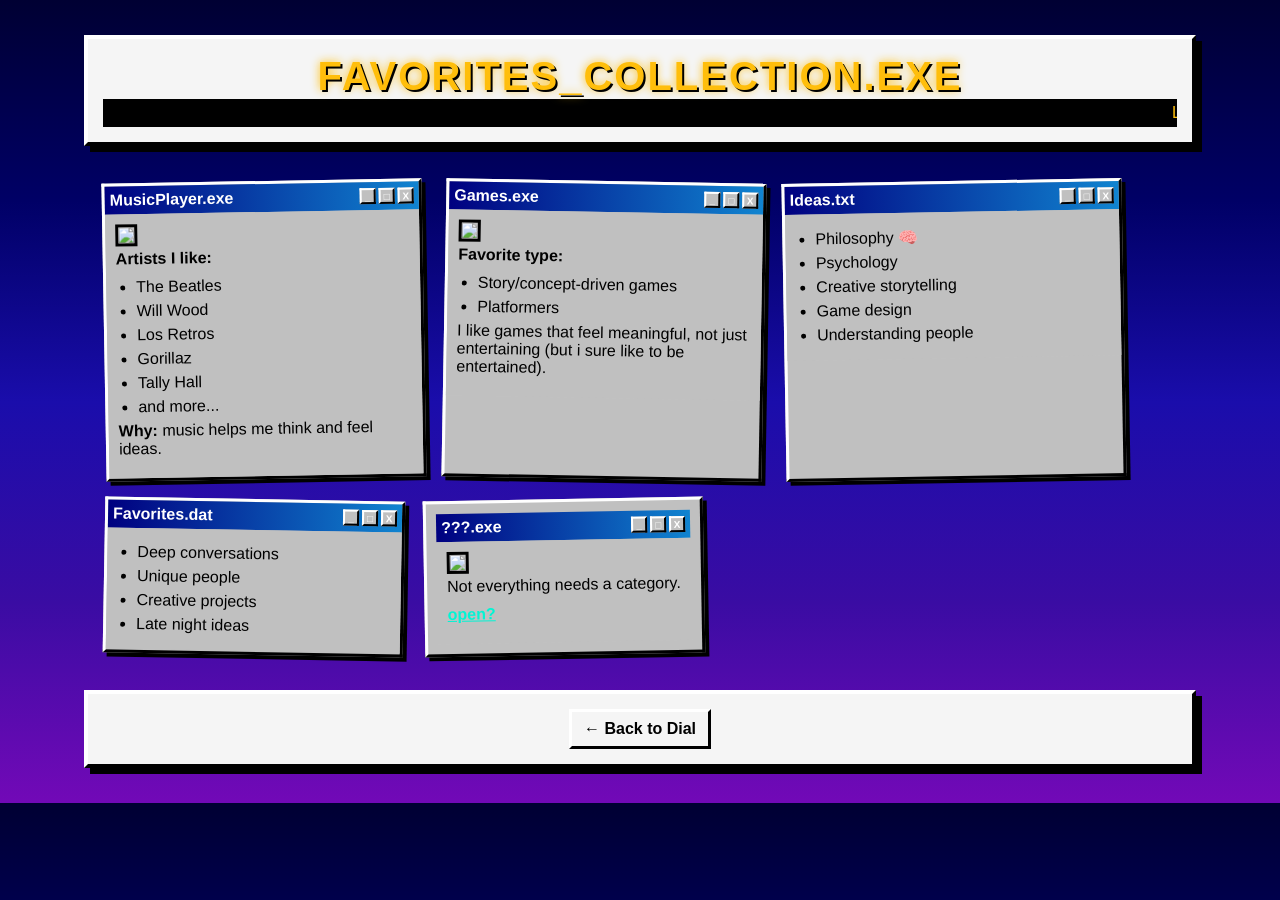
==== favorites.html @ cdbe322f "Add files via upload" ====
<!DOCTYPE html>
<html lang="es">
<head>
    <meta charset="UTF-8">
    <title>Favorites - Josue</title>
    <link rel="stylesheet" href="css/style.css">
</head>

<body>

<div class="container">

    <!-- HEADER -->
    <div class="panel" style="text-align:center;">
        <h1>FAVORITES_COLLECTION.EXE</h1>
        <div class="marquee">
            <span>Loading favorite things... music... games... ideas... random stuff...</span>
        </div>
    </div>

    <div class="desktop">

        <!-- 🪟 MUSIC -->
        <div class="window" style="width: 320px;">
            <div class="window-header">
                <span>MusicPlayer.exe</span>
                <div class="window-buttons">
                    <div class="window-btn">_</div>
                    <div class="window-btn">□</div>
                    <div class="window-btn">X</div>
                </div>
            </div>

            <div class="window-content">
                <img src="https://via.placeholder.com/250x150?text=MUSIC">

                <p><b>Artists I like:</b></p>
                <ul>
                    <li>The Beatles</li>
                    <li>Will Wood</li>
                    <li>Los Retros</li>
                    <li>Gorillaz</li>
                    <li>Tally Hall</li>
                    <li>and more...</li>
                </ul>

                <p><b>Why:</b> music helps me think and feel ideas.</p>
            </div>
        </div>

        <!-- 🪟 GAMES -->
        <div class="window" style="width: 320px;">
            <div class="window-header">
                <span>Games.exe</span>
                <div class="window-buttons">
                    <div class="window-btn">_</div>
                    <div class="window-btn">□</div>
                    <div class="window-btn">X</div>
                </div>
            </div>

            <div class="window-content">
                <img src="https://via.placeholder.com/250x150?text=GAMES">

                <p><b>Favorite type:</b></p>
                <ul>
                    <li>Story/concept-driven games</li>
                    <li>Platformers</li>
                </ul>

                <p>
                    I like games that feel meaningful, not just entertaining (but i sure like to be entertained).
                </p>
            </div>
        </div>

        <!-- 🪟 IDEAS / INTERESTS -->
        <div class="window" style="width: 340px;">
            <div class="window-header">
                <span>Ideas.txt</span>
                <div class="window-buttons">
                    <div class="window-btn">_</div>
                    <div class="window-btn">□</div>
                    <div class="window-btn">X</div>
                </div>
            </div>

            <div class="window-content">
                <ul>
                    <li>Philosophy 🧠</li>
                    <li>Psychology</li>
                    <li>Creative storytelling</li>
                    <li>Game design</li>
                    <li>Understanding people</li>
                </ul>
            </div>
        </div>

        <!-- 🪟 RANDOM FAVORITES -->
        <div class="window" style="width: 300px;">
            <div class="window-header">
                <span>Favorites.dat</span>
                <div class="window-buttons">
                    <div class="window-btn">_</div>
                    <div class="window-btn">□</div>
                    <div class="window-btn">X</div>
                </div>
            </div>

            <div class="window-content">
                <ul>
                    <li>Deep conversations</li>
                    <li>Unique people</li>
                    <li>Creative projects</li>
                    <li>Late night ideas</li>
                </ul>
            </div>
        </div>

        <!-- 🪟 VISUAL CHAOS (muy noventero) -->
        <div class="window random-box" style="width: 280px;">
            <div class="window-header">
                <span>???.exe</span>
                <div class="window-buttons">
                    <div class="window-btn">_</div>
                    <div class="window-btn">□</div>
                    <div class="window-btn">X</div>
                </div>
            </div>

            <div class="window-content">
                <img src="https://via.placeholder.com/200x120?text=???">

                <p>
                    Not everything needs a category.
                </p>

                <p>
                    <a href="#">open?</a>
                </p>
            </div>
        </div>

    </div>

    <!-- BACK -->
    <div class="panel" style="text-align:center;">
        <a href="index.html" class="button">← Back to Dial</a>
    </div>

</div>

</body>
</html>
---- css/style.css ----
/* ===== RESET BÁSICO ===== */
* {
    box-sizing: border-box;
    margin: 0;
    padding: 0;
}

/* ===== VARIABLES (PALETA 90s) ===== */
:root {
    --bg-main: linear-gradient(180deg, #1a1a40, #3a0ca3, #7209b7);
    --bg-alt: linear-gradient(135deg, #ff006e, #ffbe0b);

    --panel: #f5f5f5;
    --panel-dark: #dcdcdc;

    --text-main: #000;
    --text-alt: #fff;

    --accent1: #ff006e;
    --accent2: #00f5d4;
    --accent3: #ffbe0b;

    --border-light: #ffffff;
    --border-dark: #000000;

    --font-main: "Verdana", "Trebuchet MS", sans-serif;
}

/* ===== BODY ===== */
body {
    font-family: var(--font-main);
    background: var(--bg-main);
    color: var(--text-alt);

    /* textura tipo vieja web */
    background-image:
        repeating-linear-gradient(
            45deg,
            rgba(255,255,255,0.05) 0px,
            rgba(255,255,255,0.05) 2px,
            transparent 2px,
            transparent 6px
        );
}
body {
    font-family: var(--font-main);
    color: white;

    background: linear-gradient(
        180deg,
        #000033 0%,
        #000066 25%,
        #1a0dab 50%,
        #3a0ca3 75%,
        #7209b7 100%
    );
}
/* ===== LINKS ===== */
a {
    color: var(--accent2);
    text-decoration: underline;
    font-weight: bold;
}

a:hover {
    color: var(--accent1);
    background: #000;
}

/* ===== HEADERS ===== */
h1, h2, h3 {
    font-weight: bold;
    text-transform: uppercase;
    letter-spacing: 2px;
}

h1 {
    font-size: 2.5rem;
    color: var(--accent3);

    /* glow viejo */
    text-shadow:
        2px 2px 0 #000,
        0 0 10px var(--accent3);
}

h2 {
    font-size: 1.8rem;
    color: var(--accent2);
    text-shadow: 2px 2px 0 #000;
}

h3 {
    font-size: 1.2rem;
    color: var(--accent1);
}

/* ===== CONTENEDORES ===== */
.container {
    width: 90%;
    margin: auto;
    padding: 20px;
}

/* ===== PANEL TIPO WINDOWS 98 ===== */
.panel {
    background: var(--panel);
    color: var(--text-main);
    padding: 15px;
    margin: 15px 0;

    border-top: 4px solid var(--border-light);
    border-left: 4px solid var(--border-light);
    border-right: 4px solid var(--border-dark);
    border-bottom: 4px solid var(--border-dark);

    /* sombra dura */
    box-shadow: 6px 6px 0 #000;
}

/* ===== VARIANTE OSCURA ===== */
.panel-dark {
    background: var(--panel-dark);
}

/* ===== BOTONES RETRO ===== */
.button {
    display: inline-block;
    padding: 8px 12px;
    background: var(--panel);
    color: #000;
    text-decoration: none;

    border-top: 3px solid var(--border-light);
    border-left: 3px solid var(--border-light);
    border-right: 3px solid var(--border-dark);
    border-bottom: 3px solid var(--border-dark);

    cursor: pointer;
}

.button:hover {
    background: var(--accent3);
}

.button:active {
    border-top: 3px solid var(--border-dark);
    border-left: 3px solid var(--border-dark);
    border-right: 3px solid var(--border-light);
    border-bottom: 3px solid var(--border-light);
}

/* ===== TABLAS VINTAGE ===== */
table {
    width: 100%;
    border-collapse: collapse;
    background: white;
    color: black;
}

th {
    background: var(--accent1);
    color: white;
    padding: 10px;
    border: 2px solid black;
}

td {
    padding: 8px;
    border: 2px solid black;
}

/* ===== LISTAS ===== */
ul {
    margin-left: 20px;
}

li {
    margin: 5px 0;
}

/* ===== MARQUEE-STYLE (sin usar <marquee>) ===== */
.marquee {
    overflow: hidden;
    white-space: nowrap;
    background: black;
    color: var(--accent3);
    padding: 5px;
}

.marquee span {
    display: inline-block;
    padding-left: 100%;
    animation: scroll 10s linear infinite;
}

@keyframes scroll {
    0% { transform: translateX(0); }
    100% { transform: translateX(-100%); }
}

/* ===== IMÁGENES ===== */
img {
    border: 3px solid black;
    max-width: 100%;
}

/* ===== EFECTOS RANDOM (ESTILO CAÓTICO CONTROLADO) ===== */
.random-box {
    background: var(--bg-alt);
    padding: 10px;
    border: 3px dashed black;
    transform: rotate(-2deg);
}

/* ===== HOVER DIVERTIDO ===== */
.fun-hover:hover {
    transform: scale(1.05) rotate(1deg);
    transition: 0.2s;
}

/* ===== SCROLLBAR RETRO (webkit) ===== */
::-webkit-scrollbar {
    width: 12px;
}

::-webkit-scrollbar-track {
    background: black;
}

::-webkit-scrollbar-thumb {
    background: var(--accent1);
    border: 2px solid white;
}
/* ===== VENTANA WINDOWS 9X ===== */
.window {
    width: 300px;
    background: #c0c0c0;
    color: black;

    border-top: 3px solid #ffffff;
    border-left: 3px solid #ffffff;
    border-right: 3px solid #000000;
    border-bottom: 3px solid #000000;

    box-shadow: 4px 4px 0 black;
}

/* BARRA SUPERIOR */
.window-header {
    background: linear-gradient(to right, #000080, #1084d0);
    color: white;

    padding: 5px;
    font-weight: bold;
    display: flex;
    justify-content: space-between;
    align-items: center;
}

/* BOTONES (X, _, □) */
.window-buttons {
    display: flex;
    gap: 3px;
}

.window-btn {
    width: 16px;
    height: 16px;
    background: #c0c0c0;

    border-top: 2px solid white;
    border-left: 2px solid white;
    border-right: 2px solid black;
    border-bottom: 2px solid black;

    font-size: 10px;
    text-align: center;
    line-height: 14px;
    cursor: pointer;
}

/* CONTENIDO */
.window-content {
    padding: 10px;
    background: #c0c0c0;
}
.desktop {
    display: flex;
    flex-wrap: wrap;
    gap: 20px;
    padding: 20px;
}
tr:nth-child(even) {
    background: #e0e0e0;
}
.window-content p {
    margin-bottom: 10px;
}
.window ul li {
    margin-bottom: 6px;
}
/* ===== BARRAS ===== */
.trait {
    margin-bottom: 10px;
}

.bar {
    width: 100%;
    height: 15px;
    background: #999;
    border: 2px solid black;
}

.fill {
    height: 100%;
    background: lime;
}

/* ===== TOOLTIP ===== */
.trait-box {
    position: relative;
    margin-bottom: 10px;
    cursor: pointer;
}

.tooltip {
    display: none;
    position: absolute;
    background: black;
    color: white;
    padding: 5px;
    top: 20px;
    left: 0;
    font-size: 12px;
}

.trait-box:hover .tooltip {
    display: block;
}

.window:nth-child(odd) {
    transform: rotate(-1deg);
}

.window:nth-child(even) {
    transform: rotate(1deg);
}

/* ===== DIAL IMAGES FIX ===== */
.dial img {
    border: none !important;
}

/* ===== DIAL CONTAINER ===== */
.dial {
    position: relative;
    height: 550px;
    margin: 30px auto;

    /* fondo tipo orb */
    background: radial-gradient(circle, #1a0dab, #000033);
    border-radius: 50%;

    box-shadow:
        0 0 30px #1a0dab,
        inset 0 0 40px rgba(255,255,255,0.1);

    overflow: visible;
}

/* ===== CENTRO ===== */
.dial-center {
    width: 250px;
    position: absolute;
    top: 50%;
    left: 50%;
    transform: translate(-50%, -50%);

    border-radius: 50%;

    box-shadow:
        0 0 20px var(--accent2),
        0 0 40px var(--accent1);
}

/* ===== ICONOS ===== */
.dial a img {
    width: 140px;

    transition: transform 0.2s, filter 0.2s;

    filter: drop-shadow(0 0 5px black);
}

.dial a img:hover {
    transform: scale(1.2);
    filter: drop-shadow(0 0 10px var(--accent2));
}
.dial::before {
    content: "";
    position: absolute;
    width: 100%;
    height: 100%;

    background: repeating-linear-gradient(
        0deg,
        transparent,
        transparent 20px,
        rgba(255,255,255,0.05) 21px
    );

    border-radius: 50%;
}
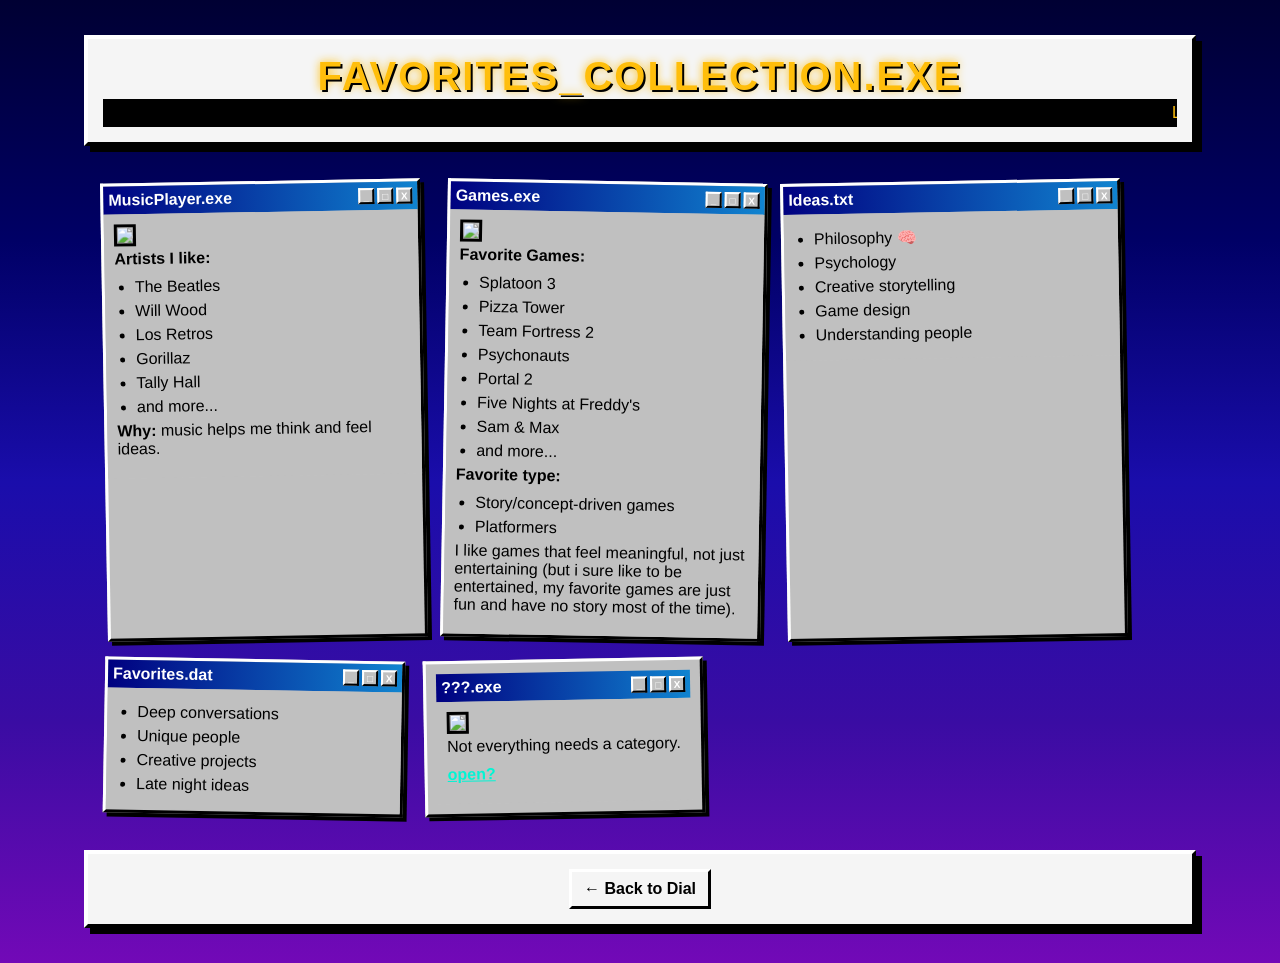
==== commit b19567d0: "Add files via upload" ====
--- a/favorites.html
+++ b/favorites.html
@@ -61,7 +61,17 @@
 
             <div class="window-content">
                 <img src="https://via.placeholder.com/250x150?text=GAMES">
-
+                <p><b>Favorite Games:</b></p>
+                <ul>
+                    <li>Splatoon 3</li>
+                    <li>Pizza Tower</li>
+                    <li>Team Fortress 2</li>
+                    <li>Psychonauts</li>
+                    <li>Portal 2</li>
+                    <li>Five Nights at Freddy's</li>
+                    <li>Sam & Max</li>
+                    <li>and more...</li>
+                </ul>
                 <p><b>Favorite type:</b></p>
                 <ul>
                     <li>Story/concept-driven games</li>
@@ -69,7 +79,7 @@
                 </ul>
 
                 <p>
-                    I like games that feel meaningful, not just entertaining (but i sure like to be entertained).
+                    I like games that feel meaningful, not just entertaining (but i sure like to be entertained, my favorite games are just fun and have no story most of the time).
                 </p>
             </div>
         </div>
